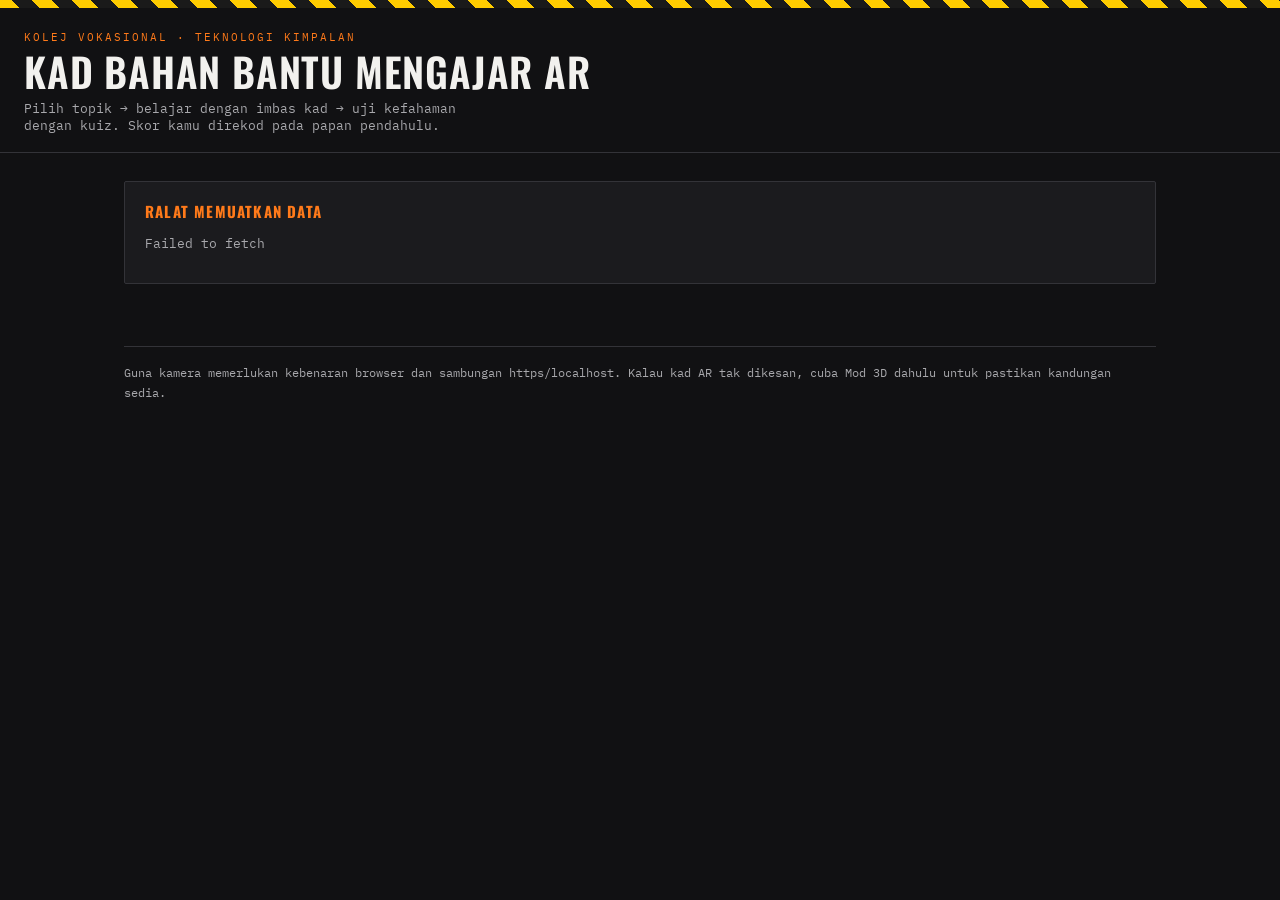
==== student/index.html @ ed49f83b "Add files via upload" ====
<!DOCTYPE html>
<html lang="ms">
<head>
<meta charset="UTF-8">
<meta name="viewport" content="width=device-width, initial-scale=1.0">
<title>Kad AR — Teknologi Kimpalan</title>
<link rel="preconnect" href="https://fonts.googleapis.com">
<link href="https://fonts.googleapis.com/css2?family=Oswald:wght@500;600;700&family=IBM+Plex+Mono:wght@400;500&display=swap" rel="stylesheet">
<link rel="stylesheet" href="../shared/css/style.css">
</head>
<body>

<div class="hazard"></div>
<header class="top">
  <p class="eyebrow">Kolej Vokasional · Teknologi Kimpalan</p>
  <h1>Kad Bahan Bantu Mengajar AR</h1>
  <p class="subhead">Pilih topik → belajar dengan imbas kad → uji kefahaman dengan kuiz. Skor kamu direkod pada papan pendahulu.</p>
</header>

<main>
  <div id="msg" class="panel" style="display:none;"></div>
  <div class="grid" id="topic-grid"></div>

  <footer class="note">
    Guna kamera memerlukan kebenaran browser dan sambungan https/localhost. Kalau kad AR tak dikesan,
    cuba Mod 3D dahulu untuk pastikan kandungan sedia.
  </footer>
</main>

<script src="../shared/js/api.js"></script>
<script>
async function boot(){
  const grid = document.getElementById("topic-grid");
  const msg = document.getElementById("msg");

  if (!apiConfigured()){
    msg.style.display = "block";
    msg.innerHTML = `<h2>Belum disambung</h2><p style="font-size:13px;color:var(--text-dim);">API_URL belum diisi dalam <code>shared/js/api.js</code>. Sila ikut README.md Langkah 3.</p>`;
    return;
  }

  try {
    const topics = await Api.getTopics();
    if (!topics.length){
      msg.style.display = "block";
      msg.innerHTML = `<h2>Tiada topik lagi</h2><p style="font-size:13px;color:var(--text-dim);">Tambah topik melalui halaman admin.</p>`;
      return;
    }
    topics.forEach((t, i) => {
      const a = document.createElement("div");
      a.className = "topic-card";
      a.innerHTML = `
        <div class="tag-strip" style="background:${t.accent_color || '#ff7a1a'}"></div>
        <div class="body">
          <div class="idx">TOPIK ${String(i+1).padStart(2,"0")}</div>
          <h3>${t.title}</h3>
          <p>${t.description || ""}</p>
          <div class="modes">
            <a class="btn" style="margin-top:10px;" href="learn.html?topic=${encodeURIComponent(t.topic_id)}">Belajar</a>
            <a class="btn ghost" style="margin-top:10px;" href="quiz.html?topic=${encodeURIComponent(t.topic_id)}">Kuiz</a>
            <a class="btn ghost" style="margin-top:10px;" href="leaderboard.html?topic=${encodeURIComponent(t.topic_id)}">Skor</a>
          </div>
        </div>
      `;
      grid.appendChild(a);
    });
  } catch (err) {
    msg.style.display = "block";
    msg.innerHTML = `<h2>Ralat memuatkan data</h2><p style="font-size:13px;color:var(--text-dim);">${err.message}</p>`;
  }
}
boot();
</script>
</body>
</html>
---- shared/css/style.css ----
:root{
  --bg:#111113;
  --bg-2:#1b1b1e;
  --bg-3:#232326;
  --line:#333338;
  --metal:#9a9da3;
  --text:#f2f1ee;
  --text-dim:#a8a8ac;
  --arc:#ff7a1a;
  --arc-dim:#a24d10;
  --flash:#eaf6ff;
  --warn:#ffcc00;
  --good:#3ecf8e;
  --bad:#ff5a5a;
  --radius:2px;
  --display: "Oswald", "Arial Narrow", sans-serif;
  --mono: "IBM Plex Mono", ui-monospace, "Courier New", monospace;
}

*{box-sizing:border-box;}
html,body{margin:0;padding:0;}
body{background:var(--bg);color:var(--text);font-family:var(--mono);min-height:100vh;}
a{color:inherit;}
button, input, select{font-family:var(--mono);}

.hazard{
  height:8px;
  background:repeating-linear-gradient(45deg, var(--warn) 0px, var(--warn) 14px, #1a1a1a 14px, #1a1a1a 28px);
}

header.top{padding:22px 24px 18px;border-bottom:1px solid var(--line);}
.eyebrow{font-family:var(--mono);font-size:11px;letter-spacing:.18em;text-transform:uppercase;color:var(--arc);margin:0 0 6px;}
h1{font-family:var(--display);font-weight:600;text-transform:uppercase;letter-spacing:.02em;font-size:clamp(26px,5vw,40px);margin:0;line-height:1.05;}
h2{font-family:var(--display);text-transform:uppercase;font-size:15px;letter-spacing:.08em;color:var(--arc);margin:0 0 12px;}
.subhead{color:var(--text-dim);font-size:13px;margin:8px 0 0;max-width:60ch;}

main{max-width:1080px;margin:0 auto;padding:28px 24px 60px;}

.grid{display:grid;grid-template-columns:repeat(auto-fill,minmax(240px,1fr));gap:16px;margin-top:22px;}
.topic-card{background:var(--bg-2);border:1px solid var(--line);border-radius:var(--radius);overflow:hidden;text-decoration:none;color:var(--text);display:flex;flex-direction:column;transition:border-color .15s ease, transform .15s ease;}
.topic-card:hover{border-color:var(--arc);transform:translateY(-2px);}
.topic-card .tag-strip{height:5px;}
.topic-card .body{padding:16px 16px 18px;}
.topic-card .idx{font-size:11px;color:var(--arc);letter-spacing:.12em;}
.topic-card h3{font-family:var(--display);text-transform:uppercase;font-size:19px;letter-spacing:.01em;margin:6px 0 8px;}
.topic-card p{font-size:12.5px;line-height:1.5;color:var(--text-dim);margin:0;}
.topic-card .modes{margin-top:14px;display:flex;gap:8px;flex-wrap:wrap;}
.pill{font-size:10.5px;letter-spacing:.06em;text-transform:uppercase;padding:4px 8px;border:1px solid var(--line);border-radius:20px;color:var(--text-dim);}
.pill.on{border-color:var(--arc);color:var(--arc);}

.panel{background:var(--bg-2);border:1px solid var(--line);border-radius:var(--radius);padding:18px 20px;margin-bottom:16px;}
.panel h2{margin:0 0 10px;}
.panel ol,.panel ul{margin:0;padding-left:18px;font-size:13px;line-height:1.7;color:var(--text-dim);}
.panel code{background:var(--bg-3);padding:1px 6px;border-radius:3px;color:var(--flash);}

.btn{display:inline-flex;align-items:center;justify-content:center;gap:6px;font-family:var(--mono);font-size:12px;letter-spacing:.06em;text-transform:uppercase;padding:10px 16px;border:1px solid var(--arc);color:var(--arc);text-decoration:none;border-radius:var(--radius);background:transparent;cursor:pointer;transition:background .15s ease,color .15s ease;}
.btn:hover{background:var(--arc);color:#111;}
.btn.ghost{border-color:var(--line);color:var(--text-dim);}
.btn.ghost:hover{border-color:var(--metal);color:var(--text);background:transparent;}
.btn.danger{border-color:var(--bad);color:var(--bad);}
.btn.danger:hover{background:var(--bad);color:#111;}
.btn:disabled{opacity:.4;cursor:not-allowed;}
.btn:disabled:hover{background:transparent;color:var(--arc);}
.btn.block{display:flex;width:100%;}

label{display:block;font-size:11px;text-transform:uppercase;letter-spacing:.08em;color:var(--text-dim);margin:0 0 6px;}
input[type=text],input[type=password],input[type=number],select,textarea{
  width:100%;background:var(--bg-3);border:1px solid var(--line);color:var(--text);
  padding:10px 12px;border-radius:var(--radius);font-size:14px;margin-bottom:14px;
}
input:focus,select:focus,textarea:focus{outline:none;border-color:var(--arc);}
.field-error{color:var(--bad);font-size:12px;margin:-10px 0 12px;display:none;}
.field-error.show{display:block;}

footer.note{margin-top:40px;padding-top:16px;border-top:1px solid var(--line);font-size:11.5px;color:var(--text-dim);line-height:1.7;}

/* ===== viewer (learn/quiz AR+3D) ===== */
body.viewer{overflow:hidden;height:100vh;}
.viewer-wrap{position:relative;width:100vw;height:100vh;background:#000;}
#stage,#ar-container{position:absolute;inset:0;}
.hud-top{position:absolute;top:0;left:0;right:0;display:flex;align-items:center;justify-content:space-between;padding:14px 16px;z-index:5;background:linear-gradient(to bottom, rgba(0,0,0,.75), transparent);}
.hud-top .title{font-family:var(--display);text-transform:uppercase;font-size:15px;letter-spacing:.04em;}
.hud-top .back{font-size:11px;text-transform:uppercase;letter-spacing:.08em;color:var(--text-dim);text-decoration:none;border:1px solid var(--line);padding:7px 12px;border-radius:20px;}
.hud-status{position:absolute;bottom:14px;left:50%;transform:translateX(-50%);font-size:11px;letter-spacing:.06em;text-transform:uppercase;color:var(--text-dim);background:rgba(0,0,0,.6);border:1px solid var(--line);padding:8px 14px;border-radius:20px;z-index:5;display:flex;align-items:center;gap:8px;text-align:center;}
.dot{width:7px;height:7px;border-radius:50%;background:var(--arc);animation:pulse 1.4s infinite ease-in-out;flex-shrink:0;}
@keyframes pulse{0%,100%{opacity:.3;transform:scale(.85);}50%{opacity:1;transform:scale(1.15);}}

.hotspot-panel{position:absolute;right:14px;bottom:70px;width:min(300px,86vw);background:rgba(20,20,22,.94);border:1px solid var(--line);border-left:3px solid var(--arc);border-radius:var(--radius);padding:14px 16px;z-index:6;display:none;}
.hotspot-panel.show{display:block;}
.hotspot-panel .hs-label{font-size:10px;letter-spacing:.12em;text-transform:uppercase;color:var(--arc);margin:0 0 4px;}
.hotspot-panel h4{font-family:var(--display);text-transform:uppercase;font-size:16px;margin:0 0 8px;}
.hotspot-panel p{font-size:12.5px;line-height:1.55;color:var(--text-dim);margin:0;}
.hotspot-panel .close{position:absolute;top:8px;right:10px;color:var(--text-dim);cursor:pointer;font-size:14px;}

.mode-toggle{position:absolute;top:56px;right:16px;z-index:5;display:flex;gap:6px;}
.mode-toggle button{font-family:var(--mono);font-size:10.5px;text-transform:uppercase;letter-spacing:.06em;padding:6px 10px;border-radius:20px;border:1px solid var(--line);background:rgba(0,0,0,.5);color:var(--text-dim);cursor:pointer;}
.mode-toggle button.active{border-color:var(--arc);color:var(--arc);}

.item-picker{position:absolute;top:56px;left:16px;z-index:5;display:flex;flex-direction:column;gap:6px;max-width:180px;}
.item-picker button{font-family:var(--mono);font-size:11px;text-align:left;padding:8px 10px;border-radius:var(--radius);border:1px solid var(--line);background:rgba(0,0,0,.6);color:var(--text-dim);cursor:pointer;}
.item-picker button.active{border-color:var(--arc);color:var(--arc);}

.instruction-toast{position:absolute;top:50%;left:50%;transform:translate(-50%,-50%);text-align:center;z-index:4;padding:22px 26px;background:rgba(15,15,17,.92);border:1px solid var(--line);border-radius:var(--radius);max-width:340px;}
.instruction-toast h3{font-family:var(--display);text-transform:uppercase;font-size:16px;margin:0 0 8px;color:var(--warn);}
.instruction-toast p{font-size:12.5px;color:var(--text-dim);line-height:1.6;margin:0 0 14px;}

/* ===== quiz-specific overlays ===== */
.quiz-target-banner{position:absolute;top:56px;left:50%;transform:translateX(-50%);z-index:5;background:rgba(0,0,0,.7);border:1px solid var(--arc);border-radius:20px;padding:8px 16px;font-size:12px;letter-spacing:.04em;text-align:center;max-width:90vw;}
.quiz-target-banner .label{color:var(--arc);font-size:10px;text-transform:uppercase;letter-spacing:.1em;display:block;margin-bottom:2px;}
.confirm-btn{position:absolute;bottom:70px;left:50%;transform:translateX(-50%);z-index:6;}
.mcq-overlay{position:absolute;inset:0;background:rgba(10,10,11,.94);z-index:10;display:flex;align-items:center;justify-content:center;padding:24px;}
.mcq-box{max-width:420px;width:100%;}
.mcq-box .eyebrow{color:var(--arc);}
.mcq-box h3{font-family:var(--display);text-transform:uppercase;font-size:19px;margin:6px 0 20px;line-height:1.3;}
.mcq-option{display:block;width:100%;text-align:left;background:var(--bg-2);border:1px solid var(--line);color:var(--text);padding:12px 14px;border-radius:var(--radius);margin-bottom:10px;cursor:pointer;font-size:13px;}
.mcq-option:hover{border-color:var(--arc);}
.mcq-option.correct{border-color:var(--good);color:var(--good);}
.mcq-option.wrong{border-color:var(--bad);color:var(--bad);}
.mcq-feedback{font-size:12.5px;color:var(--text-dim);line-height:1.6;margin:14px 0;min-height:20px;}

.score-screen{position:absolute;inset:0;background:var(--bg);z-index:10;display:flex;align-items:center;justify-content:center;padding:24px;overflow-y:auto;}
.score-box{max-width:420px;width:100%;text-align:center;}
.score-num{font-family:var(--display);font-size:64px;color:var(--arc);line-height:1;margin:10px 0;}

/* ===== leaderboard ===== */
table{width:100%;border-collapse:collapse;font-size:13px;}
th,td{text-align:left;padding:10px 12px;border-bottom:1px solid var(--line);}
th{color:var(--text-dim);font-size:11px;text-transform:uppercase;letter-spacing:.06em;font-weight:400;}
tr:hover td{background:var(--bg-3);}
.rank{color:var(--arc);font-family:var(--display);}

/* ===== admin ===== */
.admin-tabs{display:flex;gap:6px;margin-bottom:20px;flex-wrap:wrap;}
.admin-tabs button{font-family:var(--mono);font-size:11.5px;text-transform:uppercase;letter-spacing:.06em;padding:9px 14px;border:1px solid var(--line);background:var(--bg-2);color:var(--text-dim);cursor:pointer;border-radius:20px;}
.admin-tabs button.active{border-color:var(--arc);color:var(--arc);}
.admin-table-wrap{overflow-x:auto;background:var(--bg-2);border:1px solid var(--line);border-radius:var(--radius);}
.row-actions{display:flex;gap:6px;}
.row-actions button{font-size:10px;padding:5px 8px;}
.lock-screen{max-width:360px;margin:80px auto;text-align:center;}
.lock-screen h1{font-size:26px;margin-bottom:20px;}

@media (max-width:600px){
  .grid{grid-template-columns:1fr;}
  .item-picker{max-width:140px;}
}
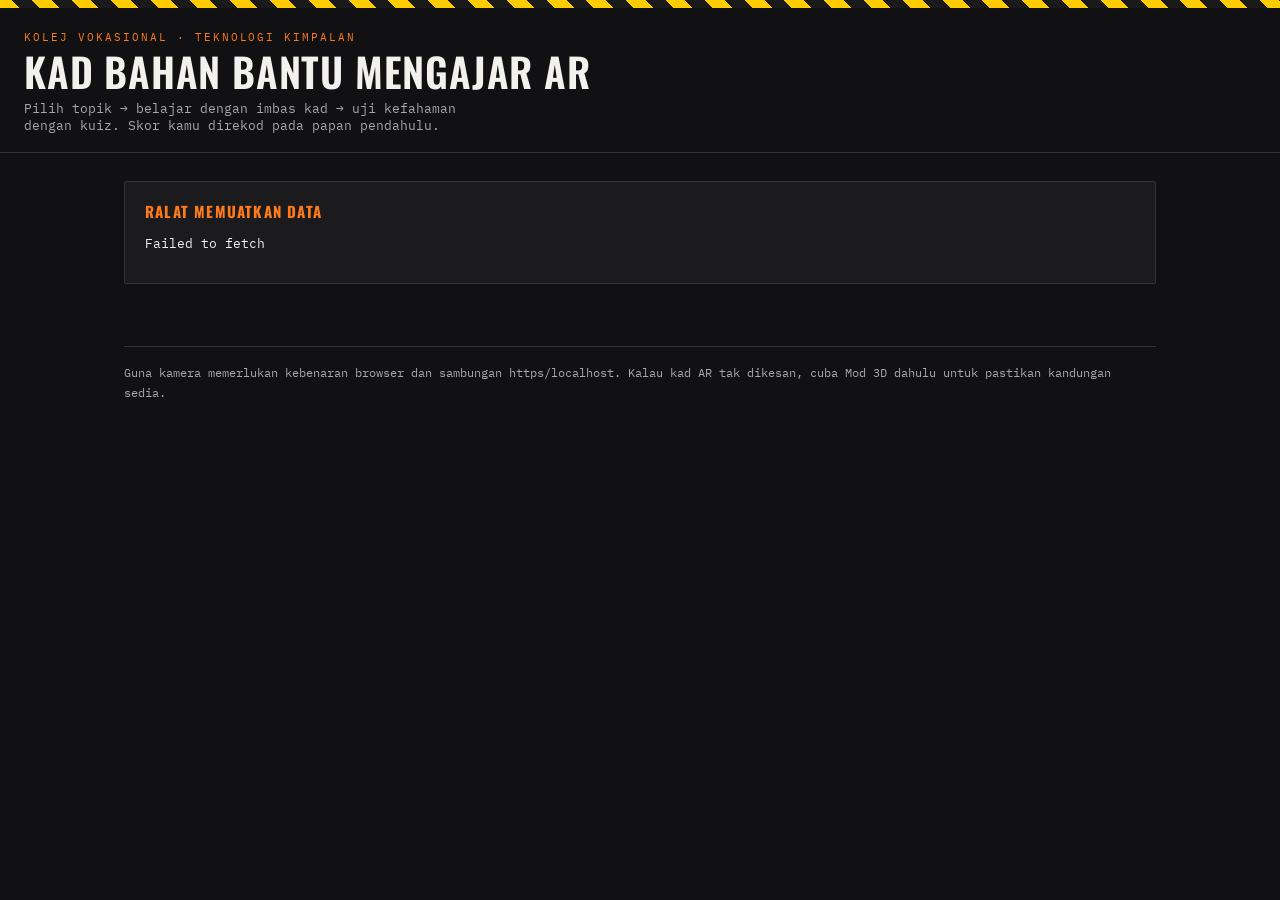
==== commit 5b16b544: "Add files via upload" ====
--- a/student/index.html
+++ b/student/index.html
@@ -5,7 +5,7 @@
 <meta name="viewport" content="width=device-width, initial-scale=1.0">
 <title>Kad AR — Teknologi Kimpalan</title>
 <link rel="preconnect" href="https://fonts.googleapis.com">
-<link href="https://fonts.googleapis.com/css2?family=Oswald:wght@500;600;700&family=IBM+Plex+Mono:wght@400;500&display=swap" rel="stylesheet">
+<link href="https://fonts.googleapis.com/css2?family=Oswald:wght@500;600;700&family=Inter:wght@400;500;600;700&family=IBM+Plex+Mono:wght@400;500&display=swap" rel="stylesheet">
 <link rel="stylesheet" href="../shared/css/style.css">
 </head>
 <body>
@@ -35,7 +35,7 @@
 
   if (!apiConfigured()){
     msg.style.display = "block";
-    msg.innerHTML = `<h2>Belum disambung</h2><p style="font-size:13px;color:var(--text-dim);">API_URL belum diisi dalam <code>shared/js/api.js</code>. Sila ikut README.md Langkah 3.</p>`;
+    msg.innerHTML = `<h2>Belum disambung</h2><p style="font-size:13px;color:var(--ink-dim);">API_URL belum diisi dalam <code>shared/js/api.js</code>. Sila ikut README.md Langkah 3.</p>`;
     return;
   }
 
@@ -43,7 +43,7 @@
     const topics = await Api.getTopics();
     if (!topics.length){
       msg.style.display = "block";
-      msg.innerHTML = `<h2>Tiada topik lagi</h2><p style="font-size:13px;color:var(--text-dim);">Tambah topik melalui halaman admin.</p>`;
+      msg.innerHTML = `<h2>Tiada topik lagi</h2><p style="font-size:13px;color:var(--ink-dim);">Tambah topik melalui halaman admin.</p>`;
       return;
     }
     topics.forEach((t, i) => {
@@ -66,7 +66,7 @@
     });
   } catch (err) {
     msg.style.display = "block";
-    msg.innerHTML = `<h2>Ralat memuatkan data</h2><p style="font-size:13px;color:var(--text-dim);">${err.message}</p>`;
+    msg.innerHTML = `<h2>Ralat memuatkan data</h2><p style="font-size:13px;color:var(--ink-dim);">${err.message}</p>`;
   }
 }
 boot();
--- a/shared/css/style.css
+++ b/shared/css/style.css
@@ -75,13 +75,17 @@
 footer.note{margin-top:40px;padding-top:16px;border-top:1px solid var(--line);font-size:11.5px;color:var(--text-dim);line-height:1.7;}
 
 /* ===== viewer (learn/quiz AR+3D) ===== */
-body.viewer{overflow:hidden;height:100vh;}
-.viewer-wrap{position:relative;width:100vw;height:100vh;background:#000;}
+body.viewer{overflow:hidden;height:100vh;height:100dvh;}
+.viewer-wrap{position:relative;width:100vw;height:100vh;height:100dvh;background:#000;}
 #stage,#ar-container{position:absolute;inset:0;}
+/* latar Mod 3D sahaja - kosmetik semata, AR tak disentuh (video kamera
+   tetap menutup #ar-container serta-merta, latar hitam asal tak nampak
+   pun dalam kegunaan biasa). Tukar warna di sini kalau nak tona lain. */
+#stage{background:radial-gradient(circle at 50% 35%, #232328 0%, #131316 75%);}
 .hud-top{position:absolute;top:0;left:0;right:0;display:flex;align-items:center;justify-content:space-between;padding:14px 16px;z-index:5;background:linear-gradient(to bottom, rgba(0,0,0,.75), transparent);}
 .hud-top .title{font-family:var(--display);text-transform:uppercase;font-size:15px;letter-spacing:.04em;}
 .hud-top .back{font-size:11px;text-transform:uppercase;letter-spacing:.08em;color:var(--text-dim);text-decoration:none;border:1px solid var(--line);padding:7px 12px;border-radius:20px;}
-.hud-status{position:absolute;bottom:14px;left:50%;transform:translateX(-50%);font-size:11px;letter-spacing:.06em;text-transform:uppercase;color:var(--text-dim);background:rgba(0,0,0,.6);border:1px solid var(--line);padding:8px 14px;border-radius:20px;z-index:5;display:flex;align-items:center;gap:8px;text-align:center;}
+.hud-status{position:absolute;bottom:max(14px, env(safe-area-inset-bottom, 0px) + 14px);left:50%;transform:translateX(-50%);font-size:11px;letter-spacing:.06em;text-transform:uppercase;color:var(--text-dim);background:rgba(0,0,0,.6);border:1px solid var(--line);padding:8px 14px;border-radius:20px;z-index:5;display:flex;align-items:center;gap:8px;text-align:center;}
 .dot{width:7px;height:7px;border-radius:50%;background:var(--arc);animation:pulse 1.4s infinite ease-in-out;flex-shrink:0;}
 @keyframes pulse{0%,100%{opacity:.3;transform:scale(.85);}50%{opacity:1;transform:scale(1.15);}}
 
@@ -92,6 +96,16 @@
 .hotspot-panel p{font-size:12.5px;line-height:1.55;color:var(--text-dim);margin:0;}
 .hotspot-panel .close{position:absolute;top:8px;right:10px;color:var(--text-dim);cursor:pointer;font-size:14px;}
 
+/* item-info-panel guna kelas .hotspot-panel juga (kongsi gaya asas), cuma
+   diletak di bucu BERLAWANAN (kiri-bawah) supaya boleh wujud serentak
+   dengan panel hotspot (kanan-bawah) tanpa bertindih. */
+.item-info-panel{left:14px;right:auto;bottom:70px;max-height:55vh;overflow-y:auto;}
+.item-info-panel p{margin:0 0 10px;}
+.item-info-panel ul{margin:0;padding-left:18px;font-size:12px;color:var(--text-dim);line-height:1.7;}
+
+.info-toggle-btn{position:absolute;top:100px;right:16px;z-index:5;font-family:var(--mono);font-size:10.5px;text-transform:uppercase;letter-spacing:.06em;padding:7px 12px;border-radius:20px;border:1px solid var(--line);background:rgba(0,0,0,.5);color:var(--text-dim);cursor:pointer;}
+.info-toggle-btn.active{border-color:var(--arc);color:var(--arc);}
+
 .mode-toggle{position:absolute;top:56px;right:16px;z-index:5;display:flex;gap:6px;}
 .mode-toggle button{font-family:var(--mono);font-size:10.5px;text-transform:uppercase;letter-spacing:.06em;padding:6px 10px;border-radius:20px;border:1px solid var(--line);background:rgba(0,0,0,.5);color:var(--text-dim);cursor:pointer;}
 .mode-toggle button.active{border-color:var(--arc);color:var(--arc);}
@@ -99,6 +113,7 @@
 .item-picker{position:absolute;top:56px;left:16px;z-index:5;display:flex;flex-direction:column;gap:6px;max-width:180px;}
 .item-picker button{font-family:var(--mono);font-size:11px;text-align:left;padding:8px 10px;border-radius:var(--radius);border:1px solid var(--line);background:rgba(0,0,0,.6);color:var(--text-dim);cursor:pointer;}
 .item-picker button.active{border-color:var(--arc);color:var(--arc);}
+.item-picker button.sub-item-btn{margin-left:18px;font-size:10px;border-style:dashed;}
 
 .instruction-toast{position:absolute;top:50%;left:50%;transform:translate(-50%,-50%);text-align:center;z-index:4;padding:22px 26px;background:rgba(15,15,17,.92);border:1px solid var(--line);border-radius:var(--radius);max-width:340px;}
 .instruction-toast h3{font-family:var(--display);text-transform:uppercase;font-size:16px;margin:0 0 8px;color:var(--warn);}
@@ -107,7 +122,24 @@
 /* ===== quiz-specific overlays ===== */
 .quiz-target-banner{position:absolute;top:56px;left:50%;transform:translateX(-50%);z-index:5;background:rgba(0,0,0,.7);border:1px solid var(--arc);border-radius:20px;padding:8px 16px;font-size:12px;letter-spacing:.04em;text-align:center;max-width:90vw;}
 .quiz-target-banner .label{color:var(--arc);font-size:10px;text-transform:uppercase;letter-spacing:.1em;display:block;margin-bottom:2px;}
-.confirm-btn{position:absolute;bottom:70px;left:50%;transform:translateX(-50%);z-index:6;}
+.confirm-btn{
+  position:absolute;
+  bottom:max(90px, env(safe-area-inset-bottom, 0px) + 90px);
+  left:50%;
+  transform:translateX(-50%);
+  z-index:6;
+  font-size:16px !important;
+  padding:16px 36px !important;
+  border-width:2px !important;
+  box-shadow:0 0 0 0 rgba(255,122,26,.5);
+  animation:confirm-pulse 1.8s infinite;
+}
+.confirm-btn:disabled{animation:none;box-shadow:none;}
+@keyframes confirm-pulse{
+  0%{box-shadow:0 0 0 0 rgba(255,122,26,.45);}
+  70%{box-shadow:0 0 0 16px rgba(255,122,26,0);}
+  100%{box-shadow:0 0 0 0 rgba(255,122,26,0);}
+}
 .mcq-overlay{position:absolute;inset:0;background:rgba(10,10,11,.94);z-index:10;display:flex;align-items:center;justify-content:center;padding:24px;}
 .mcq-box{max-width:420px;width:100%;}
 .mcq-box .eyebrow{color:var(--arc);}
@@ -134,6 +166,33 @@
 .admin-tabs button{font-family:var(--mono);font-size:11.5px;text-transform:uppercase;letter-spacing:.06em;padding:9px 14px;border:1px solid var(--line);background:var(--bg-2);color:var(--text-dim);cursor:pointer;border-radius:20px;}
 .admin-tabs button.active{border-color:var(--arc);color:var(--arc);}
 .admin-table-wrap{overflow-x:auto;background:var(--bg-2);border:1px solid var(--line);border-radius:var(--radius);}
+
+/* ===== Items CMS (master/detail + pokok boleh lipat) ===== */
+.items-cms-layout{display:grid;grid-template-columns:300px minmax(0, 1fr);gap:20px;align-items:start;}
+@media (max-width:900px){.items-cms-layout{grid-template-columns:1fr;}}
+
+.items-cms-left{background:var(--bg-2);border:1px solid var(--line);border-radius:var(--radius);padding:14px;min-width:0;}
+.items-tree{max-height:60vh;overflow-y:auto;margin:12px 0;}
+.items-tree-topic-header{font-family:var(--display);text-transform:uppercase;font-size:11px;letter-spacing:.08em;color:var(--text-dim);padding:10px 4px 6px;border-top:1px solid var(--line);margin-top:6px;}
+.items-tree-topic-header:first-child{border-top:none;margin-top:0;}
+.items-tree-node{display:flex;align-items:center;gap:6px;padding:7px 8px;border-radius:var(--radius);cursor:pointer;font-size:12.5px;color:var(--text-dim);}
+.items-tree-node:hover{background:var(--bg-3);}
+.items-tree-node.selected{background:var(--bg-3);color:var(--arc);border-left:2px solid var(--arc);}
+.items-tree-node.sub{margin-left:20px;font-size:11.5px;border-left:1px dashed var(--line);}
+.items-tree-toggle{width:14px;text-align:center;color:var(--text-dim);flex-shrink:0;}
+.items-tree-toggle:hover{color:var(--arc);}
+.items-tree-empty-hint{font-size:11px;color:var(--text-dim);padding:8px 4px;}
+
+.items-cms-right{background:var(--bg-2);border:1px solid var(--line);border-radius:var(--radius);padding:18px;min-width:0;overflow-wrap:break-word;}
+.items-cms-right h2{margin-top:0;}
+.items-form-grid{display:grid;grid-template-columns:minmax(0,1fr) minmax(0,1fr);gap:0 16px;}
+.items-form-grid .full-width{grid-column:1 / -1;}
+.items-form-grid > div{min-width:0;}
+.items-form-grid label{overflow-wrap:break-word;word-break:break-word;}
+@media (max-width:700px){.items-form-grid{grid-template-columns:1fr;}}
+.items-parent-badge{display:inline-block;font-size:10.5px;letter-spacing:.04em;color:var(--arc);background:rgba(255,122,26,.12);border:1px solid var(--arc);border-radius:20px;padding:4px 10px;margin-bottom:14px;}
+#items-preview-viewer{height:420px;background:radial-gradient(circle at 50% 35%, #232328 0%, #131316 75%);border:1px solid var(--line);border-radius:var(--radius);position:relative;margin-top:16px;overflow:hidden;}
+#items-preview-placeholder{color:var(--text-dim);font-size:12px;padding:20px;margin:0;}
 .row-actions{display:flex;gap:6px;}
 .row-actions button{font-size:10px;padding:5px 8px;}
 .lock-screen{max-width:360px;margin:80px auto;text-align:center;}
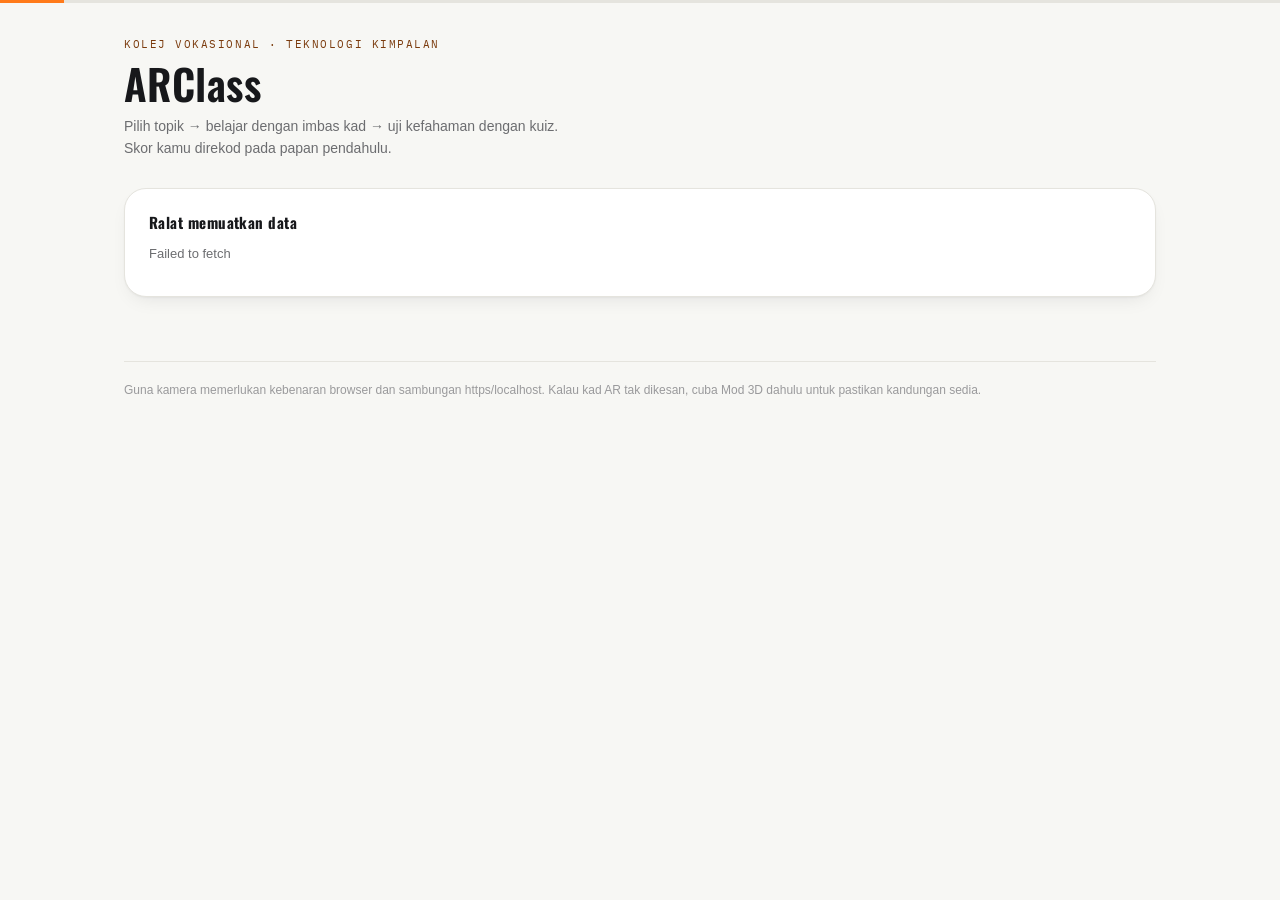
==== commit cff0ac5c: "Add files via upload" ====
--- a/student/index.html
+++ b/student/index.html
@@ -3,7 +3,7 @@
 <head>
 <meta charset="UTF-8">
 <meta name="viewport" content="width=device-width, initial-scale=1.0">
-<title>Kad AR — Teknologi Kimpalan</title>
+<title>ARClass</title>
 <link rel="preconnect" href="https://fonts.googleapis.com">
 <link href="https://fonts.googleapis.com/css2?family=Oswald:wght@500;600;700&family=Inter:wght@400;500;600;700&family=IBM+Plex+Mono:wght@400;500&display=swap" rel="stylesheet">
 <link rel="stylesheet" href="../shared/css/style.css">
@@ -13,7 +13,7 @@
 <div class="hazard"></div>
 <header class="top">
   <p class="eyebrow">Kolej Vokasional · Teknologi Kimpalan</p>
-  <h1>Kad Bahan Bantu Mengajar AR</h1>
+  <h1>ARClass</h1>
   <p class="subhead">Pilih topik → belajar dengan imbas kad → uji kefahaman dengan kuiz. Skor kamu direkod pada papan pendahulu.</p>
 </header>
 
--- a/shared/css/style.css
+++ b/shared/css/style.css
@@ -1,198 +1,363 @@
+/* ============================================================================
+   KAD AR — TEKNOLOGI KIMPALAN
+   Light theme redesign. "Arc-lit steel": a clean, bright fabrication-shop
+   surface (brushed white/grey) with the welding arc's own colour — #ff7a1a —
+   kept as the single accent, used sparingly for state and action rather than
+   as decoration. Condensed industrial display type (Oswald) for headings,
+   Inter for everything people read, IBM Plex Mono reserved for small data
+   labels (ranks, counters, status text) the way a shop-floor readout would.
+============================================================================ */
+
 :root{
-  --bg:#111113;
-  --bg-2:#1b1b1e;
-  --bg-3:#232326;
-  --line:#333338;
-  --metal:#9a9da3;
-  --text:#f2f1ee;
-  --text-dim:#a8a8ac;
+  --bg:#f7f7f4;
+  --surface:#ffffff;
+  --surface-2:#f0f0ec;
+  --line:#e5e4de;
+  --line-strong:#d8d7cf;
+  --ink:#17181b;
+  --ink-dim:#6c6d70;
+  --ink-faint:#9a9a9c;
+
   --arc:#ff7a1a;
-  --arc-dim:#a24d10;
-  --flash:#eaf6ff;
-  --warn:#ffcc00;
-  --good:#3ecf8e;
-  --bad:#ff5a5a;
-  --radius:2px;
-  --display: "Oswald", "Arial Narrow", sans-serif;
-  --mono: "IBM Plex Mono", ui-monospace, "Courier New", monospace;
+  --arc-ink:#7a3a0c;
+  --arc-wash:#fff1e4;
+  --arc-wash-2:#ffe3cc;
+
+  --good:#1f9d6c;
+  --good-wash:#e7f7f0;
+  --bad:#e0353f;
+  --bad-wash:#fdeceb;
+  --warn:#f4b400;
+
+  --radius-sm:10px;
+  --radius:16px;
+  --radius-lg:22px;
+  --radius-pill:999px;
+
+  --shadow-sm:0 1px 2px rgba(23,24,27,.05), 0 1px 1px rgba(23,24,27,.04);
+  --shadow-card:0 1px 2px rgba(23,24,27,.04), 0 8px 20px -8px rgba(23,24,27,.10);
+  --shadow-float:0 10px 30px -8px rgba(23,24,27,.28);
+
+  --display:"Oswald","Arial Narrow",sans-serif;
+  --sans:"Inter",-apple-system,"Segoe UI",sans-serif;
+  --mono:"IBM Plex Mono",ui-monospace,"Courier New",monospace;
 }
 
 *{box-sizing:border-box;}
 html,body{margin:0;padding:0;}
-body{background:var(--bg);color:var(--text);font-family:var(--mono);min-height:100vh;}
+body{
+  background:var(--bg);
+  color:var(--ink);
+  font-family:var(--sans);
+  min-height:100vh;
+  -webkit-tap-highlight-color:transparent;
+}
 a{color:inherit;}
-button, input, select{font-family:var(--mono);}
-
+button, input, select, textarea{font-family:var(--sans);}
+
+/* A single, restrained welding motif used as a rule rather than a bar of
+   hazard stripes — one hairline with a short arc-coloured tick, reused
+   wherever the old dark theme used a full chevron band. */
 .hazard{
-  height:8px;
-  background:repeating-linear-gradient(45deg, var(--warn) 0px, var(--warn) 14px, #1a1a1a 14px, #1a1a1a 28px);
-}
-
-header.top{padding:22px 24px 18px;border-bottom:1px solid var(--line);}
-.eyebrow{font-family:var(--mono);font-size:11px;letter-spacing:.18em;text-transform:uppercase;color:var(--arc);margin:0 0 6px;}
-h1{font-family:var(--display);font-weight:600;text-transform:uppercase;letter-spacing:.02em;font-size:clamp(26px,5vw,40px);margin:0;line-height:1.05;}
-h2{font-family:var(--display);text-transform:uppercase;font-size:15px;letter-spacing:.08em;color:var(--arc);margin:0 0 12px;}
-.subhead{color:var(--text-dim);font-size:13px;margin:8px 0 0;max-width:60ch;}
-
-main{max-width:1080px;margin:0 auto;padding:28px 24px 60px;}
-
-.grid{display:grid;grid-template-columns:repeat(auto-fill,minmax(240px,1fr));gap:16px;margin-top:22px;}
-.topic-card{background:var(--bg-2);border:1px solid var(--line);border-radius:var(--radius);overflow:hidden;text-decoration:none;color:var(--text);display:flex;flex-direction:column;transition:border-color .15s ease, transform .15s ease;}
-.topic-card:hover{border-color:var(--arc);transform:translateY(-2px);}
-.topic-card .tag-strip{height:5px;}
-.topic-card .body{padding:16px 16px 18px;}
-.topic-card .idx{font-size:11px;color:var(--arc);letter-spacing:.12em;}
-.topic-card h3{font-family:var(--display);text-transform:uppercase;font-size:19px;letter-spacing:.01em;margin:6px 0 8px;}
-.topic-card p{font-size:12.5px;line-height:1.5;color:var(--text-dim);margin:0;}
-.topic-card .modes{margin-top:14px;display:flex;gap:8px;flex-wrap:wrap;}
-.pill{font-size:10.5px;letter-spacing:.06em;text-transform:uppercase;padding:4px 8px;border:1px solid var(--line);border-radius:20px;color:var(--text-dim);}
-.pill.on{border-color:var(--arc);color:var(--arc);}
-
-.panel{background:var(--bg-2);border:1px solid var(--line);border-radius:var(--radius);padding:18px 20px;margin-bottom:16px;}
+  height:3px;
+  background:linear-gradient(to right, var(--arc) 0 64px, var(--line) 64px 100%);
+}
+
+header.top{padding:34px 24px 22px;max-width:1080px;margin:0 auto;}
+.eyebrow{font-family:var(--mono);font-size:11px;letter-spacing:.14em;text-transform:uppercase;color:var(--arc-ink);margin:0 0 10px;}
+h1{font-family:var(--display);font-weight:600;letter-spacing:.01em;font-size:clamp(28px,5vw,42px);margin:0;line-height:1.08;color:var(--ink);}
+h2{font-family:var(--display);font-size:15px;letter-spacing:.03em;color:var(--ink);margin:0 0 14px;}
+.subhead{color:var(--ink-dim);font-size:14px;margin:10px 0 0;max-width:58ch;line-height:1.55;}
+
+main{max-width:1080px;margin:0 auto;padding:6px 24px 60px;}
+
+/* ===== topic grid / cards ===== */
+.grid{display:grid;grid-template-columns:repeat(auto-fill,minmax(260px,1fr));gap:16px;margin-top:24px;}
+.topic-card{
+  background:var(--surface);border:1px solid var(--line);border-radius:var(--radius-lg);
+  overflow:hidden;text-decoration:none;color:var(--ink);display:flex;flex-direction:column;
+  box-shadow:var(--shadow-card);transition:transform .15s ease, box-shadow .15s ease, border-color .15s ease;
+}
+.topic-card:hover{transform:translateY(-2px);border-color:var(--line-strong);box-shadow:0 14px 30px -10px rgba(23,24,27,.16);}
+.topic-card .tag-strip{height:6px;}
+.topic-card .body{padding:20px 20px 20px;display:flex;flex-direction:column;flex:1;}
+.topic-card .idx{font-family:var(--mono);font-size:11px;color:var(--arc-ink);letter-spacing:.1em;background:var(--arc-wash);display:inline-block;padding:3px 8px;border-radius:var(--radius-pill);width:fit-content;}
+.topic-card h3{font-family:var(--display);font-size:20px;letter-spacing:.005em;margin:12px 0 8px;line-height:1.2;}
+.topic-card p{font-size:13px;line-height:1.55;color:var(--ink-dim);margin:0;flex:1;}
+.topic-card .modes{margin-top:16px;display:flex;gap:8px;flex-wrap:wrap;}
+
+/* ===== buttons ===== */
+.btn{
+  display:inline-flex;align-items:center;justify-content:center;gap:6px;
+  font-family:var(--sans);font-weight:600;font-size:13.5px;
+  padding:11px 18px;border:1px solid var(--arc);color:#fff;background:var(--arc);
+  text-decoration:none;border-radius:var(--radius-pill);cursor:pointer;
+  transition:background .15s ease,transform .1s ease,box-shadow .15s ease;
+  box-shadow:0 2px 8px -2px rgba(255,122,26,.5);
+}
+.btn:hover{background:#f06b0c;}
+.btn:active{transform:scale(.97);}
+.btn.ghost{background:var(--surface);border-color:var(--line);color:var(--ink);box-shadow:none;}
+.btn.ghost:hover{border-color:var(--line-strong);background:var(--surface-2);}
+.btn.danger{background:var(--bad);border-color:var(--bad);box-shadow:0 2px 8px -2px rgba(224,53,63,.4);}
+.btn.danger:hover{background:#c92e37;}
+.btn:disabled{opacity:.45;cursor:not-allowed;box-shadow:none;}
+.btn.block{display:flex;width:100%;}
+
+/* small pill used inline in flowing text/rows (kept for admin/back-compat) */
+.pill{font-size:10.5px;letter-spacing:.04em;text-transform:uppercase;padding:4px 9px;border:1px solid var(--line);border-radius:var(--radius-pill);color:var(--ink-dim);background:var(--surface);}
+.pill.on{border-color:var(--arc);color:var(--arc-ink);background:var(--arc-wash);}
+
+.panel{background:var(--surface);border:1px solid var(--line);border-radius:var(--radius-lg);padding:22px 24px;margin-bottom:16px;box-shadow:var(--shadow-card);}
 .panel h2{margin:0 0 10px;}
-.panel ol,.panel ul{margin:0;padding-left:18px;font-size:13px;line-height:1.7;color:var(--text-dim);}
-.panel code{background:var(--bg-3);padding:1px 6px;border-radius:3px;color:var(--flash);}
-
-.btn{display:inline-flex;align-items:center;justify-content:center;gap:6px;font-family:var(--mono);font-size:12px;letter-spacing:.06em;text-transform:uppercase;padding:10px 16px;border:1px solid var(--arc);color:var(--arc);text-decoration:none;border-radius:var(--radius);background:transparent;cursor:pointer;transition:background .15s ease,color .15s ease;}
-.btn:hover{background:var(--arc);color:#111;}
-.btn.ghost{border-color:var(--line);color:var(--text-dim);}
-.btn.ghost:hover{border-color:var(--metal);color:var(--text);background:transparent;}
-.btn.danger{border-color:var(--bad);color:var(--bad);}
-.btn.danger:hover{background:var(--bad);color:#111;}
-.btn:disabled{opacity:.4;cursor:not-allowed;}
-.btn:disabled:hover{background:transparent;color:var(--arc);}
-.btn.block{display:flex;width:100%;}
-
-label{display:block;font-size:11px;text-transform:uppercase;letter-spacing:.08em;color:var(--text-dim);margin:0 0 6px;}
+.panel ol,.panel ul{margin:0;padding-left:18px;font-size:13.5px;line-height:1.7;color:var(--ink-dim);}
+.panel code{background:var(--surface-2);padding:1px 6px;border-radius:5px;color:var(--arc-ink);font-family:var(--mono);}
+
+label{display:block;font-size:12px;font-weight:600;color:var(--ink-dim);margin:0 0 6px;}
 input[type=text],input[type=password],input[type=number],select,textarea{
-  width:100%;background:var(--bg-3);border:1px solid var(--line);color:var(--text);
-  padding:10px 12px;border-radius:var(--radius);font-size:14px;margin-bottom:14px;
-}
-input:focus,select:focus,textarea:focus{outline:none;border-color:var(--arc);}
+  width:100%;background:var(--surface-2);border:1px solid var(--line);color:var(--ink);
+  padding:13px 14px;border-radius:var(--radius);font-size:15px;margin-bottom:14px;
+  transition:border-color .15s ease, background .15s ease;
+}
+input::placeholder{color:var(--ink-faint);}
+input:focus,select:focus,textarea:focus{outline:none;border-color:var(--arc);background:var(--surface);}
 .field-error{color:var(--bad);font-size:12px;margin:-10px 0 12px;display:none;}
 .field-error.show{display:block;}
 
-footer.note{margin-top:40px;padding-top:16px;border-top:1px solid var(--line);font-size:11.5px;color:var(--text-dim);line-height:1.7;}
-
-/* ===== viewer (learn/quiz AR+3D) ===== */
-body.viewer{overflow:hidden;height:100vh;height:100dvh;}
-.viewer-wrap{position:relative;width:100vw;height:100vh;height:100dvh;background:#000;}
+footer.note{margin-top:40px;padding-top:18px;border-top:1px solid var(--line);font-size:12px;color:var(--ink-faint);line-height:1.7;max-width:1080px;margin-left:auto;margin-right:auto;}
+main footer.note{padding-left:0;padding-right:0;}
+
+/* ============================================================================
+   VIEWER (learn.html / quiz.html) — immersive dark canvas, light glass chrome
+============================================================================ */
+body.viewer{
+  overflow:hidden;height:100vh;height:100dvh;background:#0c0d0f;
+  --safe-bottom:max(16px, env(safe-area-inset-bottom, 0px) + 16px);
+}
+.viewer-wrap{position:relative;width:100vw;height:100vh;height:100dvh;background:#0c0d0f;}
 #stage,#ar-container{position:absolute;inset:0;}
-/* latar Mod 3D sahaja - kosmetik semata, AR tak disentuh (video kamera
-   tetap menutup #ar-container serta-merta, latar hitam asal tak nampak
-   pun dalam kegunaan biasa). Tukar warna di sini kalau nak tona lain. */
-#stage{background:radial-gradient(circle at 50% 35%, #232328 0%, #131316 75%);}
-.hud-top{position:absolute;top:0;left:0;right:0;display:flex;align-items:center;justify-content:space-between;padding:14px 16px;z-index:5;background:linear-gradient(to bottom, rgba(0,0,0,.75), transparent);}
-.hud-top .title{font-family:var(--display);text-transform:uppercase;font-size:15px;letter-spacing:.04em;}
-.hud-top .back{font-size:11px;text-transform:uppercase;letter-spacing:.08em;color:var(--text-dim);text-decoration:none;border:1px solid var(--line);padding:7px 12px;border-radius:20px;}
-.hud-status{position:absolute;bottom:max(14px, env(safe-area-inset-bottom, 0px) + 14px);left:50%;transform:translateX(-50%);font-size:11px;letter-spacing:.06em;text-transform:uppercase;color:var(--text-dim);background:rgba(0,0,0,.6);border:1px solid var(--line);padding:8px 14px;border-radius:20px;z-index:5;display:flex;align-items:center;gap:8px;text-align:center;}
+#stage{background:radial-gradient(circle at 50% 35%, #22252b 0%, #0c0d0f 75%);}
+
+.glass{
+  background:rgba(255,255,255,.86);
+  backdrop-filter:blur(16px);-webkit-backdrop-filter:blur(16px);
+  border:1px solid rgba(255,255,255,.6);
+  box-shadow:var(--shadow-sm);
+}
+.glass-dark{
+  background:rgba(17,18,21,.72);
+  backdrop-filter:blur(16px);-webkit-backdrop-filter:blur(16px);
+  border:1px solid rgba(255,255,255,.08);
+  color:#fff;
+}
+
+.hud-top{
+  position:absolute;top:0;left:0;right:0;display:flex;align-items:center;justify-content:space-between;
+  padding:max(16px, env(safe-area-inset-top, 0px)) 16px 0;z-index:5;
+}
+.hud-top .title{
+  font-family:var(--display);font-size:15px;letter-spacing:.01em;
+  background:rgba(255,255,255,.9);backdrop-filter:blur(10px);color:var(--ink);
+  padding:9px 16px;border-radius:var(--radius-pill);box-shadow:var(--shadow-sm);
+  max-width:60vw;overflow:hidden;text-overflow:ellipsis;white-space:nowrap;
+}
+.hud-top .back{
+  font-size:12px;font-weight:600;color:var(--ink);text-decoration:none;
+  background:rgba(255,255,255,.9);backdrop-filter:blur(10px);
+  padding:9px 14px;border-radius:var(--radius-pill);box-shadow:var(--shadow-sm);
+}
+
+.hud-status{
+  position:absolute;bottom:var(--safe-bottom, 16px);left:50%;transform:translateX(-50%);
+  font-size:12px;font-weight:600;color:#fff;
+  background:rgba(17,18,21,.72);backdrop-filter:blur(14px);
+  padding:9px 16px;border-radius:var(--radius-pill);z-index:5;display:flex;align-items:center;gap:8px;
+  text-align:center;box-shadow:var(--shadow-float);max-width:88vw;
+}
 .dot{width:7px;height:7px;border-radius:50%;background:var(--arc);animation:pulse 1.4s infinite ease-in-out;flex-shrink:0;}
-@keyframes pulse{0%,100%{opacity:.3;transform:scale(.85);}50%{opacity:1;transform:scale(1.15);}}
-
-.hotspot-panel{position:absolute;right:14px;bottom:70px;width:min(300px,86vw);background:rgba(20,20,22,.94);border:1px solid var(--line);border-left:3px solid var(--arc);border-radius:var(--radius);padding:14px 16px;z-index:6;display:none;}
-.hotspot-panel.show{display:block;}
-.hotspot-panel .hs-label{font-size:10px;letter-spacing:.12em;text-transform:uppercase;color:var(--arc);margin:0 0 4px;}
-.hotspot-panel h4{font-family:var(--display);text-transform:uppercase;font-size:16px;margin:0 0 8px;}
-.hotspot-panel p{font-size:12.5px;line-height:1.55;color:var(--text-dim);margin:0;}
-.hotspot-panel .close{position:absolute;top:8px;right:10px;color:var(--text-dim);cursor:pointer;font-size:14px;}
-
-/* item-info-panel guna kelas .hotspot-panel juga (kongsi gaya asas), cuma
-   diletak di bucu BERLAWANAN (kiri-bawah) supaya boleh wujud serentak
-   dengan panel hotspot (kanan-bawah) tanpa bertindih. */
-.item-info-panel{left:14px;right:auto;bottom:70px;max-height:55vh;overflow-y:auto;}
-.item-info-panel p{margin:0 0 10px;}
-.item-info-panel ul{margin:0;padding-left:18px;font-size:12px;color:var(--text-dim);line-height:1.7;}
-
-.info-toggle-btn{position:absolute;top:100px;right:16px;z-index:5;font-family:var(--mono);font-size:10.5px;text-transform:uppercase;letter-spacing:.06em;padding:7px 12px;border-radius:20px;border:1px solid var(--line);background:rgba(0,0,0,.5);color:var(--text-dim);cursor:pointer;}
-.info-toggle-btn.active{border-color:var(--arc);color:var(--arc);}
-
-.mode-toggle{position:absolute;top:56px;right:16px;z-index:5;display:flex;gap:6px;}
-.mode-toggle button{font-family:var(--mono);font-size:10.5px;text-transform:uppercase;letter-spacing:.06em;padding:6px 10px;border-radius:20px;border:1px solid var(--line);background:rgba(0,0,0,.5);color:var(--text-dim);cursor:pointer;}
-.mode-toggle button.active{border-color:var(--arc);color:var(--arc);}
-
-.item-picker{position:absolute;top:56px;left:16px;z-index:5;display:flex;flex-direction:column;gap:6px;max-width:180px;}
-.item-picker button{font-family:var(--mono);font-size:11px;text-align:left;padding:8px 10px;border-radius:var(--radius);border:1px solid var(--line);background:rgba(0,0,0,.6);color:var(--text-dim);cursor:pointer;}
-.item-picker button.active{border-color:var(--arc);color:var(--arc);}
-.item-picker button.sub-item-btn{margin-left:18px;font-size:10px;border-style:dashed;}
-
-.instruction-toast{position:absolute;top:50%;left:50%;transform:translate(-50%,-50%);text-align:center;z-index:4;padding:22px 26px;background:rgba(15,15,17,.92);border:1px solid var(--line);border-radius:var(--radius);max-width:340px;}
-.instruction-toast h3{font-family:var(--display);text-transform:uppercase;font-size:16px;margin:0 0 8px;color:var(--warn);}
-.instruction-toast p{font-size:12.5px;color:var(--text-dim);line-height:1.6;margin:0 0 14px;}
+@keyframes pulse{0%,100%{opacity:.35;transform:scale(.85);}50%{opacity:1;transform:scale(1.15);}}
+
+/* info / hotspot panels rendered as bottom sheets */
+.hotspot-panel{
+  position:absolute;left:14px;right:14px;bottom:0;margin:0 auto;max-width:420px;
+  background:var(--surface);border-radius:var(--radius-lg) var(--radius-lg) 0 0;
+  padding:20px 22px calc(20px + env(safe-area-inset-bottom, 0px));z-index:6;
+  box-shadow:var(--shadow-float);
+  transform:translateY(110%);transition:transform .28s cubic-bezier(.22,.68,0,1.05);
+}
+.hotspot-panel.show{transform:translateY(0);}
+.hotspot-panel .hs-label{font-family:var(--mono);font-size:10.5px;letter-spacing:.1em;text-transform:uppercase;color:var(--arc-ink);margin:0 0 6px;}
+.hotspot-panel h4{font-family:var(--display);font-size:19px;margin:0 0 10px;color:var(--ink);}
+.hotspot-panel p{font-size:13.5px;line-height:1.6;color:var(--ink-dim);margin:0;}
+.hotspot-panel .close{
+  position:absolute;top:14px;right:16px;color:var(--ink-faint);cursor:pointer;font-size:14px;
+  width:28px;height:28px;display:flex;align-items:center;justify-content:center;border-radius:50%;background:var(--surface-2);
+}
+
+/* item-info-panel shares .hotspot-panel base, sits centred as its own sheet;
+   on wide screens the two can coexist by offsetting horizontally. */
+.item-info-panel{max-height:60vh;overflow-y:auto;}
+.item-info-panel p{margin:0 0 12px;}
+.item-info-panel ul{margin:0;padding-left:0;font-size:13px;color:var(--ink-dim);line-height:1.8;list-style:none;}
+.item-info-panel ul li{padding:8px 0;border-top:1px solid var(--line);}
+.item-info-panel ul li:first-child{border-top:none;}
+@media (min-width:820px){
+  .hotspot-panel{left:auto;right:20px;bottom:20px;border-radius:var(--radius-lg);transform:translateY(120%);}
+  .item-info-panel{left:20px;right:auto;}
+}
+
+.info-toggle-btn{
+  position:absolute;
+  /* sits ABOVE the status pill, never behind/overlapping it */
+  bottom:calc(var(--safe-bottom, 16px) + 52px);
+  z-index:5;font-family:var(--sans);font-weight:700;font-size:13px;
+  padding:13px 20px;border-radius:var(--radius-pill);border:none;
+  background:rgba(17,18,21,.72);backdrop-filter:blur(14px);color:#fff;cursor:pointer;
+  box-shadow:var(--shadow-float);display:flex;align-items:center;gap:8px;
+}
+.info-toggle-btn.active{background:var(--arc);color:#fff;}
+#btn-info{left:14px;right:14px;max-width:260px;margin:0 auto;}
+#btn-youtube{left:14px;right:14px;max-width:260px;margin:0 auto;bottom:calc(var(--safe-bottom, 16px) + 108px) !important;}
+
+/* mode toggle lives as a small floating stack on the bottom-right, out of
+   the way of the scrolling item picker up top */
+.mode-toggle{
+  position:absolute;bottom:max(96px, env(safe-area-inset-bottom, 0px) + 96px);right:16px;z-index:5;
+  display:flex;flex-direction:column;gap:8px;
+}
+.mode-toggle button{
+  font-family:var(--sans);font-weight:700;font-size:12px;width:46px;height:46px;border-radius:50%;
+  border:none;background:rgba(255,255,255,.92);backdrop-filter:blur(10px);color:var(--ink-dim);cursor:pointer;
+  box-shadow:var(--shadow-float);
+}
+.mode-toggle button.active{background:var(--arc);color:#fff;}
+
+/* single collapsible item selector: one pill button that opens a dropdown
+   list of every item (grouped under its parent when it has sub-items) */
+.item-select{position:absolute;top:74px;left:16px;right:16px;z-index:7;}
+.item-select-toggle{
+  width:100%;display:flex;align-items:center;justify-content:space-between;gap:10px;
+  font-family:var(--sans);font-weight:700;font-size:13.5px;text-align:left;
+  padding:12px 16px;border-radius:var(--radius-pill);border:none;
+  background:rgba(255,255,255,.94);backdrop-filter:blur(10px);color:var(--ink);cursor:pointer;
+  box-shadow:var(--shadow-sm);
+}
+.item-select-toggle #item-select-current{overflow:hidden;text-overflow:ellipsis;white-space:nowrap;}
+.item-select-toggle .chev{flex-shrink:0;color:var(--arc-ink);transition:transform .18s ease;font-size:11px;}
+.item-select.open .item-select-toggle{border-radius:var(--radius-lg) var(--radius-lg) 0 0;box-shadow:var(--shadow-float);}
+.item-select.open .item-select-toggle .chev{transform:rotate(180deg);}
+
+.item-select-menu{
+  position:absolute;top:100%;left:0;right:0;
+  background:var(--surface);border-radius:0 0 var(--radius-lg) var(--radius-lg);
+  box-shadow:var(--shadow-float);max-height:min(52vh,420px);overflow-y:auto;
+  display:none;padding:6px 0;
+}
+.item-select.open .item-select-menu{display:block;}
+.item-select-menu .group-label{
+  font-family:var(--mono);font-size:10.5px;letter-spacing:.1em;text-transform:uppercase;
+  color:var(--ink-faint);padding:12px 18px 6px;
+}
+.item-select-menu .item-row{
+  display:block;width:100%;text-align:left;border:none;background:none;cursor:pointer;
+  font-family:var(--sans);font-size:14px;color:var(--ink);padding:11px 18px;
+}
+.item-select-menu .item-row:hover{background:var(--surface-2);}
+.item-select-menu .item-row.sub{padding-left:32px;color:var(--ink-dim);font-size:13.5px;}
+.item-select-menu .item-row.active{color:var(--arc-ink);font-weight:700;background:var(--arc-wash);}
+.item-select-menu .divider{border-top:1px solid var(--line);margin:6px 0;}
+
+.instruction-toast{
+  position:absolute;top:50%;left:50%;transform:translate(-50%,-50%);text-align:center;z-index:4;
+  padding:28px 28px;background:var(--surface);border-radius:var(--radius-lg);max-width:340px;
+  box-shadow:var(--shadow-float);
+}
+.instruction-toast h3{font-family:var(--display);font-size:18px;margin:0 0 10px;color:var(--ink);}
+.instruction-toast p{font-size:13.5px;color:var(--ink-dim);line-height:1.6;margin:0 0 16px;}
 
 /* ===== quiz-specific overlays ===== */
-.quiz-target-banner{position:absolute;top:56px;left:50%;transform:translateX(-50%);z-index:5;background:rgba(0,0,0,.7);border:1px solid var(--arc);border-radius:20px;padding:8px 16px;font-size:12px;letter-spacing:.04em;text-align:center;max-width:90vw;}
-.quiz-target-banner .label{color:var(--arc);font-size:10px;text-transform:uppercase;letter-spacing:.1em;display:block;margin-bottom:2px;}
+.quiz-target-banner{
+  position:absolute;top:74px;left:50%;transform:translateX(-50%);z-index:5;
+  background:var(--surface);border-radius:var(--radius-pill);padding:10px 20px;
+  font-size:13px;text-align:center;max-width:90vw;box-shadow:var(--shadow-sm);
+}
+.quiz-target-banner .label{color:var(--arc-ink);font-family:var(--mono);font-size:10px;text-transform:uppercase;letter-spacing:.1em;display:block;margin-bottom:2px;}
+#target-name{font-weight:700;color:var(--ink);}
+
 .confirm-btn{
   position:absolute;
-  bottom:max(90px, env(safe-area-inset-bottom, 0px) + 90px);
-  left:50%;
-  transform:translateX(-50%);
-  z-index:6;
-  font-size:16px !important;
-  padding:16px 36px !important;
-  border-width:2px !important;
-  box-shadow:0 0 0 0 rgba(255,122,26,.5);
+  bottom:max(96px, env(safe-area-inset-bottom, 0px) + 96px);
+  left:50%;transform:translateX(-50%);z-index:6;
+  font-size:16px !important;padding:17px 40px !important;
+  box-shadow:0 0 0 0 rgba(255,122,26,.5), var(--shadow-float);
   animation:confirm-pulse 1.8s infinite;
 }
 .confirm-btn:disabled{animation:none;box-shadow:none;}
 @keyframes confirm-pulse{
-  0%{box-shadow:0 0 0 0 rgba(255,122,26,.45);}
-  70%{box-shadow:0 0 0 16px rgba(255,122,26,0);}
-  100%{box-shadow:0 0 0 0 rgba(255,122,26,0);}
-}
-.mcq-overlay{position:absolute;inset:0;background:rgba(10,10,11,.94);z-index:10;display:flex;align-items:center;justify-content:center;padding:24px;}
-.mcq-box{max-width:420px;width:100%;}
-.mcq-box .eyebrow{color:var(--arc);}
-.mcq-box h3{font-family:var(--display);text-transform:uppercase;font-size:19px;margin:6px 0 20px;line-height:1.3;}
-.mcq-option{display:block;width:100%;text-align:left;background:var(--bg-2);border:1px solid var(--line);color:var(--text);padding:12px 14px;border-radius:var(--radius);margin-bottom:10px;cursor:pointer;font-size:13px;}
-.mcq-option:hover{border-color:var(--arc);}
-.mcq-option.correct{border-color:var(--good);color:var(--good);}
-.mcq-option.wrong{border-color:var(--bad);color:var(--bad);}
-.mcq-feedback{font-size:12.5px;color:var(--text-dim);line-height:1.6;margin:14px 0;min-height:20px;}
-
-.score-screen{position:absolute;inset:0;background:var(--bg);z-index:10;display:flex;align-items:center;justify-content:center;padding:24px;overflow-y:auto;}
+  0%{box-shadow:0 0 0 0 rgba(255,122,26,.45), var(--shadow-float);}
+  70%{box-shadow:0 0 0 16px rgba(255,122,26,0), var(--shadow-float);}
+  100%{box-shadow:0 0 0 0 rgba(255,122,26,0), var(--shadow-float);}
+}
+.mcq-overlay{position:absolute;inset:0;background:rgba(12,13,15,.55);z-index:10;display:flex;align-items:flex-end;justify-content:center;}
+.mcq-box{
+  max-width:460px;width:100%;background:var(--surface);border-radius:var(--radius-lg) var(--radius-lg) 0 0;
+  padding:26px 24px calc(26px + env(safe-area-inset-bottom, 0px));box-shadow:var(--shadow-float);
+}
+@media (min-width:600px){.mcq-overlay{align-items:center;} .mcq-box{border-radius:var(--radius-lg);}}
+.mcq-box .eyebrow{font-family:var(--mono);}
+.mcq-box h3{font-family:var(--display);font-size:20px;margin:6px 0 20px;line-height:1.3;color:var(--ink);}
+.mcq-option{
+  display:block;width:100%;text-align:left;background:var(--surface-2);border:1.5px solid transparent;
+  color:var(--ink);padding:14px 16px;border-radius:var(--radius);margin-bottom:10px;cursor:pointer;
+  font-size:14px;font-weight:500;transition:border-color .15s ease, background .15s ease;
+}
+.mcq-option:hover{border-color:var(--line-strong);}
+.mcq-option.correct{border-color:var(--good);background:var(--good-wash);color:#146848;}
+.mcq-option.wrong{border-color:var(--bad);background:var(--bad-wash);color:#9c1d24;}
+.mcq-feedback{font-size:13px;color:var(--ink-dim);line-height:1.6;margin:14px 0;min-height:20px;}
+
+.score-screen{position:absolute;inset:0;background:var(--surface);z-index:10;display:flex;align-items:center;justify-content:center;padding:24px;overflow-y:auto;}
 .score-box{max-width:420px;width:100%;text-align:center;}
 .score-num{font-family:var(--display);font-size:64px;color:var(--arc);line-height:1;margin:10px 0;}
 
 /* ===== leaderboard ===== */
-table{width:100%;border-collapse:collapse;font-size:13px;}
-th,td{text-align:left;padding:10px 12px;border-bottom:1px solid var(--line);}
-th{color:var(--text-dim);font-size:11px;text-transform:uppercase;letter-spacing:.06em;font-weight:400;}
-tr:hover td{background:var(--bg-3);}
-.rank{color:var(--arc);font-family:var(--display);}
+table{width:100%;border-collapse:collapse;font-size:13.5px;}
+th,td{text-align:left;padding:12px 14px;border-bottom:1px solid var(--line);}
+th{color:var(--ink-faint);font-size:11px;text-transform:uppercase;letter-spacing:.06em;font-weight:600;}
+tr:hover td{background:var(--surface-2);}
+.rank{color:var(--arc-ink);font-family:var(--mono);font-weight:700;}
 
 /* ===== admin ===== */
 .admin-tabs{display:flex;gap:6px;margin-bottom:20px;flex-wrap:wrap;}
-.admin-tabs button{font-family:var(--mono);font-size:11.5px;text-transform:uppercase;letter-spacing:.06em;padding:9px 14px;border:1px solid var(--line);background:var(--bg-2);color:var(--text-dim);cursor:pointer;border-radius:20px;}
-.admin-tabs button.active{border-color:var(--arc);color:var(--arc);}
-.admin-table-wrap{overflow-x:auto;background:var(--bg-2);border:1px solid var(--line);border-radius:var(--radius);}
-
-/* ===== Items CMS (master/detail + pokok boleh lipat) ===== */
+.admin-tabs button{font-family:var(--sans);font-weight:600;font-size:12px;padding:9px 16px;border:1px solid var(--line);background:var(--surface);color:var(--ink-dim);cursor:pointer;border-radius:var(--radius-pill);}
+.admin-tabs button.active{border-color:var(--arc);color:var(--arc-ink);background:var(--arc-wash);}
+.admin-table-wrap{overflow-x:auto;background:var(--surface);border:1px solid var(--line);border-radius:var(--radius-lg);}
+
 .items-cms-layout{display:grid;grid-template-columns:300px minmax(0, 1fr);gap:20px;align-items:start;}
 @media (max-width:900px){.items-cms-layout{grid-template-columns:1fr;}}
 
-.items-cms-left{background:var(--bg-2);border:1px solid var(--line);border-radius:var(--radius);padding:14px;min-width:0;}
+.items-cms-left{background:var(--surface);border:1px solid var(--line);border-radius:var(--radius-lg);padding:16px;min-width:0;box-shadow:var(--shadow-card);}
 .items-tree{max-height:60vh;overflow-y:auto;margin:12px 0;}
-.items-tree-topic-header{font-family:var(--display);text-transform:uppercase;font-size:11px;letter-spacing:.08em;color:var(--text-dim);padding:10px 4px 6px;border-top:1px solid var(--line);margin-top:6px;}
+.items-tree-topic-header{font-family:var(--display);font-size:12px;letter-spacing:.03em;color:var(--ink-dim);padding:10px 4px 6px;border-top:1px solid var(--line);margin-top:6px;}
 .items-tree-topic-header:first-child{border-top:none;margin-top:0;}
-.items-tree-node{display:flex;align-items:center;gap:6px;padding:7px 8px;border-radius:var(--radius);cursor:pointer;font-size:12.5px;color:var(--text-dim);}
-.items-tree-node:hover{background:var(--bg-3);}
-.items-tree-node.selected{background:var(--bg-3);color:var(--arc);border-left:2px solid var(--arc);}
-.items-tree-node.sub{margin-left:20px;font-size:11.5px;border-left:1px dashed var(--line);}
-.items-tree-toggle{width:14px;text-align:center;color:var(--text-dim);flex-shrink:0;}
-.items-tree-toggle:hover{color:var(--arc);}
-.items-tree-empty-hint{font-size:11px;color:var(--text-dim);padding:8px 4px;}
-
-.items-cms-right{background:var(--bg-2);border:1px solid var(--line);border-radius:var(--radius);padding:18px;min-width:0;overflow-wrap:break-word;}
+.items-tree-node{display:flex;align-items:center;gap:6px;padding:8px 10px;border-radius:var(--radius-sm);cursor:pointer;font-size:13px;color:var(--ink-dim);}
+.items-tree-node:hover{background:var(--surface-2);}
+.items-tree-node.selected{background:var(--arc-wash);color:var(--arc-ink);border-left:2px solid var(--arc);}
+.items-tree-node.sub{margin-left:20px;font-size:12px;border-left:1px dashed var(--line);}
+.items-tree-toggle{width:14px;text-align:center;color:var(--ink-faint);flex-shrink:0;}
+.items-tree-toggle:hover{color:var(--arc-ink);}
+.items-tree-empty-hint{font-size:12px;color:var(--ink-faint);padding:8px 4px;}
+
+.items-cms-right{background:var(--surface);border:1px solid var(--line);border-radius:var(--radius-lg);padding:20px;min-width:0;overflow-wrap:break-word;box-shadow:var(--shadow-card);}
 .items-cms-right h2{margin-top:0;}
 .items-form-grid{display:grid;grid-template-columns:minmax(0,1fr) minmax(0,1fr);gap:0 16px;}
 .items-form-grid .full-width{grid-column:1 / -1;}
 .items-form-grid > div{min-width:0;}
 .items-form-grid label{overflow-wrap:break-word;word-break:break-word;}
 @media (max-width:700px){.items-form-grid{grid-template-columns:1fr;}}
-.items-parent-badge{display:inline-block;font-size:10.5px;letter-spacing:.04em;color:var(--arc);background:rgba(255,122,26,.12);border:1px solid var(--arc);border-radius:20px;padding:4px 10px;margin-bottom:14px;}
-#items-preview-viewer{height:420px;background:radial-gradient(circle at 50% 35%, #232328 0%, #131316 75%);border:1px solid var(--line);border-radius:var(--radius);position:relative;margin-top:16px;overflow:hidden;}
-#items-preview-placeholder{color:var(--text-dim);font-size:12px;padding:20px;margin:0;}
+.items-parent-badge{display:inline-block;font-size:11px;letter-spacing:.02em;color:var(--arc-ink);background:var(--arc-wash);border:1px solid var(--arc);border-radius:var(--radius-pill);padding:4px 10px;margin-bottom:14px;}
+#items-preview-viewer{height:420px;background:radial-gradient(circle at 50% 35%, #22252b 0%, #0c0d0f 75%);border:1px solid var(--line);border-radius:var(--radius-lg);position:relative;margin-top:16px;overflow:hidden;}
+#items-preview-placeholder{color:var(--ink-faint);font-size:12px;padding:20px;margin:0;}
 .row-actions{display:flex;gap:6px;}
 .row-actions button{font-size:10px;padding:5px 8px;}
 .lock-screen{max-width:360px;margin:80px auto;text-align:center;}
@@ -200,5 +365,4 @@
 
 @media (max-width:600px){
   .grid{grid-template-columns:1fr;}
-  .item-picker{max-width:140px;}
-}
+}
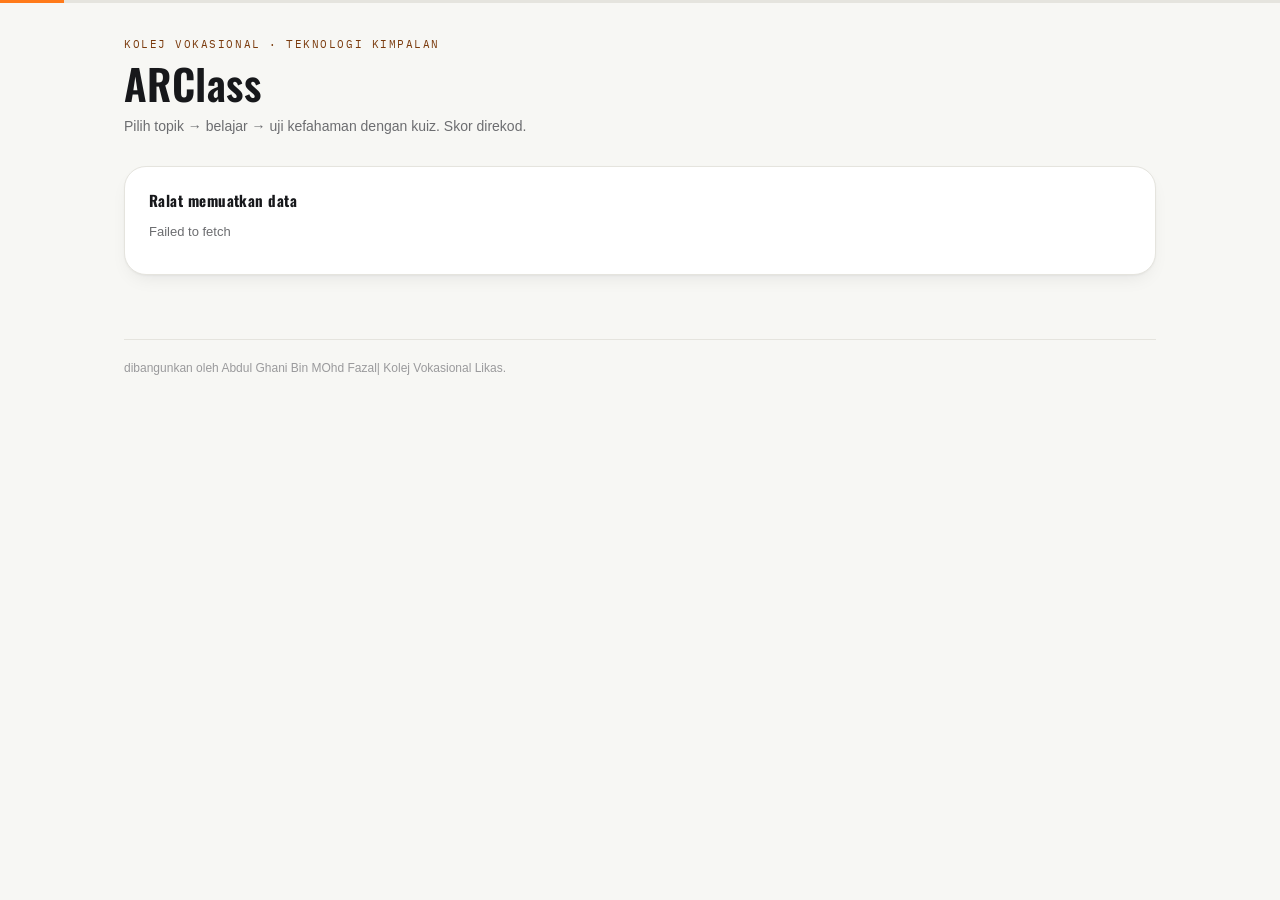
==== commit b181be19: "Update subhead and footer text in index.html" ====
--- a/student/index.html
+++ b/student/index.html
@@ -14,7 +14,7 @@
 <header class="top">
   <p class="eyebrow">Kolej Vokasional · Teknologi Kimpalan</p>
   <h1>ARClass</h1>
-  <p class="subhead">Pilih topik → belajar dengan imbas kad → uji kefahaman dengan kuiz. Skor kamu direkod pada papan pendahulu.</p>
+  <p class="subhead">Pilih topik → belajar → uji kefahaman dengan kuiz. Skor direkod.</p>
 </header>
 
 <main>
@@ -22,8 +22,7 @@
   <div class="grid" id="topic-grid"></div>
 
   <footer class="note">
-    Guna kamera memerlukan kebenaran browser dan sambungan https/localhost. Kalau kad AR tak dikesan,
-    cuba Mod 3D dahulu untuk pastikan kandungan sedia.
+    dibangunkan oleh Abdul Ghani Bin MOhd Fazal| Kolej Vokasional Likas.
   </footer>
 </main>
 
--- a/shared/css/style.css
+++ b/shared/css/style.css
@@ -166,6 +166,11 @@
   background:rgba(255,255,255,.9);backdrop-filter:blur(10px);
   padding:9px 14px;border-radius:var(--radius-pill);box-shadow:var(--shadow-sm);
 }
+/* Mod 3D: sorok pill tajuk kanan-atas - item-select (pill kolaps bawah
+   "← Senarai") dah papar NAMA ITEM YANG SAMA, jadi dua pill bertindan
+   cuma berulang tanpa tambah maklumat. Mod AR kekal papar pill ini
+   (item-select disorok dalam Mod AR - kad fizikal yang tentukan item). */
+.viewer-wrap.mode-3d .hud-top .title{display:none;}
 
 .hud-status{
   position:absolute;bottom:var(--safe-bottom, 16px);left:50%;transform:translateX(-50%);
@@ -206,21 +211,11 @@
   .item-info-panel{left:20px;right:auto;}
 }
 
-.info-toggle-btn{
-  position:absolute;
-  /* sits ABOVE the status pill, never behind/overlapping it */
-  bottom:calc(var(--safe-bottom, 16px) + 52px);
-  z-index:5;font-family:var(--sans);font-weight:700;font-size:13px;
-  padding:13px 20px;border-radius:var(--radius-pill);border:none;
-  background:rgba(17,18,21,.72);backdrop-filter:blur(14px);color:#fff;cursor:pointer;
-  box-shadow:var(--shadow-float);display:flex;align-items:center;gap:8px;
-}
-.info-toggle-btn.active{background:var(--arc);color:#fff;}
-#btn-info{left:14px;right:14px;max-width:260px;margin:0 auto;}
-#btn-youtube{left:14px;right:14px;max-width:260px;margin:0 auto;bottom:calc(var(--safe-bottom, 16px) + 108px) !important;}
-
-/* mode toggle lives as a small floating stack on the bottom-right, out of
-   the way of the scrolling item picker up top */
+/* FAB stack bottom-right: info (i) circle sits on top of the 3D/AR toggle.
+   btn-youtube ("Video Penerangan") now lives IN this same stack, right below
+   the AR circle - it used to be a separate labelled pill lower on screen,
+   which the dynamic ▶ MAIN/JEDA video button (added by ar-core.js) would
+   collide with. Styled as a plain round YouTube-red play icon, not text. */
 .mode-toggle{
   position:absolute;bottom:max(96px, env(safe-area-inset-bottom, 0px) + 96px);right:16px;z-index:5;
   display:flex;flex-direction:column;gap:8px;
@@ -229,14 +224,18 @@
   font-family:var(--sans);font-weight:700;font-size:12px;width:46px;height:46px;border-radius:50%;
   border:none;background:rgba(255,255,255,.92);backdrop-filter:blur(10px);color:var(--ink-dim);cursor:pointer;
   box-shadow:var(--shadow-float);
+  display:flex;align-items:center;justify-content:center;
 }
 .mode-toggle button.active{background:var(--arc);color:#fff;}
-
-/* single collapsible item selector: one pill button that opens a dropdown
-   list of every item (grouped under its parent when it has sub-items) */
-.item-select{position:absolute;top:74px;left:16px;right:16px;z-index:7;}
+.mode-toggle #btn-info{font-style:italic;font-size:16px;font-weight:800;}
+.mode-toggle #btn-youtube{background:#ff0000;color:#fff;}
+.mode-toggle #btn-youtube svg{margin-left:2px;} /* optik: segitiga ▶ nampak lebih "tengah" sedikit ke kanan */
+
+/* single collapsible item selector: a compact pill that opens a dropdown
+   list of every item, sized to its own content (not the full row) */
+.item-select{position:absolute;top:74px;left:16px;z-index:7;max-width:min(72vw,320px);}
 .item-select-toggle{
-  width:100%;display:flex;align-items:center;justify-content:space-between;gap:10px;
+  width:auto;max-width:100%;display:inline-flex;align-items:center;justify-content:space-between;gap:10px;
   font-family:var(--sans);font-weight:700;font-size:13.5px;text-align:left;
   padding:12px 16px;border-radius:var(--radius-pill);border:none;
   background:rgba(255,255,255,.94);backdrop-filter:blur(10px);color:var(--ink);cursor:pointer;
@@ -248,9 +247,9 @@
 .item-select.open .item-select-toggle .chev{transform:rotate(180deg);}
 
 .item-select-menu{
-  position:absolute;top:100%;left:0;right:0;
-  background:var(--surface);border-radius:0 0 var(--radius-lg) var(--radius-lg);
-  box-shadow:var(--shadow-float);max-height:min(52vh,420px);overflow-y:auto;
+  position:absolute;top:100%;left:0;min-width:220px;max-width:min(80vw,340px);
+  background:var(--surface);border-radius:0 var(--radius-lg) var(--radius-lg) var(--radius-lg);
+  box-shadow:var(--shadow-float);max-height:min(52vh,420px);overflow-y:auto;overflow-x:hidden;
   display:none;padding:6px 0;
 }
 .item-select.open .item-select-menu{display:block;}
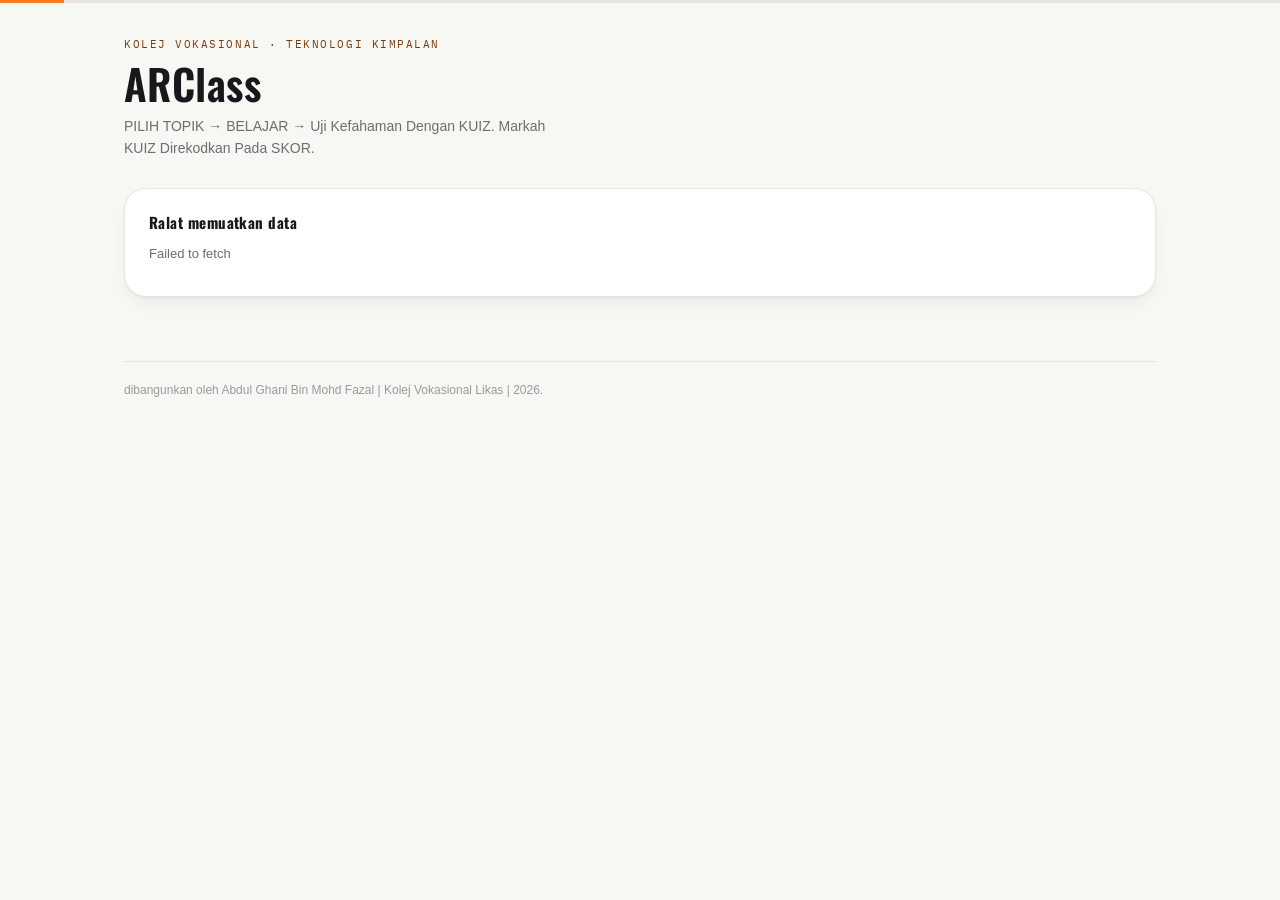
==== commit 7542ec0b: "Update text for improved clarity and formatting" ====
--- a/student/index.html
+++ b/student/index.html
@@ -14,7 +14,7 @@
 <header class="top">
   <p class="eyebrow">Kolej Vokasional · Teknologi Kimpalan</p>
   <h1>ARClass</h1>
-  <p class="subhead">Pilih topik → belajar → uji kefahaman dengan kuiz. Skor direkod.</p>
+  <p class="subhead">PILIH TOPIK → BELAJAR → Uji Kefahaman Dengan KUIZ. Markah KUIZ Direkodkan Pada SKOR.</p>
 </header>
 
 <main>
@@ -22,7 +22,7 @@
   <div class="grid" id="topic-grid"></div>
 
   <footer class="note">
-    dibangunkan oleh Abdul Ghani Bin MOhd Fazal| Kolej Vokasional Likas.
+    dibangunkan oleh Abdul Ghani Bin Mohd Fazal | Kolej Vokasional Likas | 2026.
   </footer>
 </main>
 
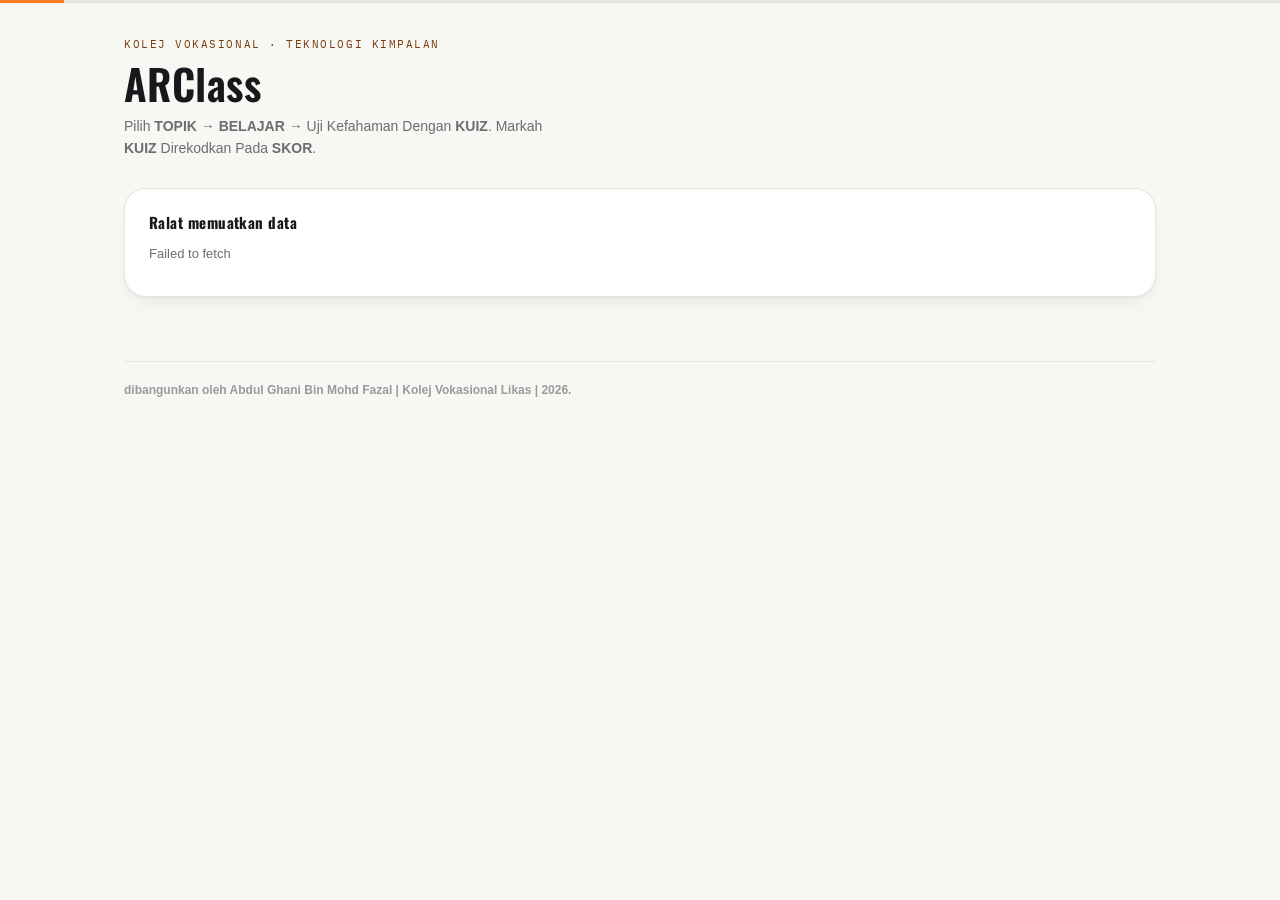
==== commit 22f6e82f: "Emphasize text with bold tags in index.html" ====
--- a/student/index.html
+++ b/student/index.html
@@ -14,7 +14,7 @@
 <header class="top">
   <p class="eyebrow">Kolej Vokasional · Teknologi Kimpalan</p>
   <h1>ARClass</h1>
-  <p class="subhead">PILIH TOPIK → BELAJAR → Uji Kefahaman Dengan KUIZ. Markah KUIZ Direkodkan Pada SKOR.</p>
+  <p class="subhead">Pilih <b>TOPIK</b> → <b>BELAJAR</b> → Uji Kefahaman Dengan <b>KUIZ</b>. Markah <b>KUIZ</b> Direkodkan Pada <b>SKOR</b>.</p>
 </header>
 
 <main>
@@ -22,7 +22,7 @@
   <div class="grid" id="topic-grid"></div>
 
   <footer class="note">
-    dibangunkan oleh Abdul Ghani Bin Mohd Fazal | Kolej Vokasional Likas | 2026.
+    <strong>dibangunkan oleh Abdul Ghani Bin Mohd Fazal | Kolej Vokasional Likas | 2026.</strong>
   </footer>
 </main>
 
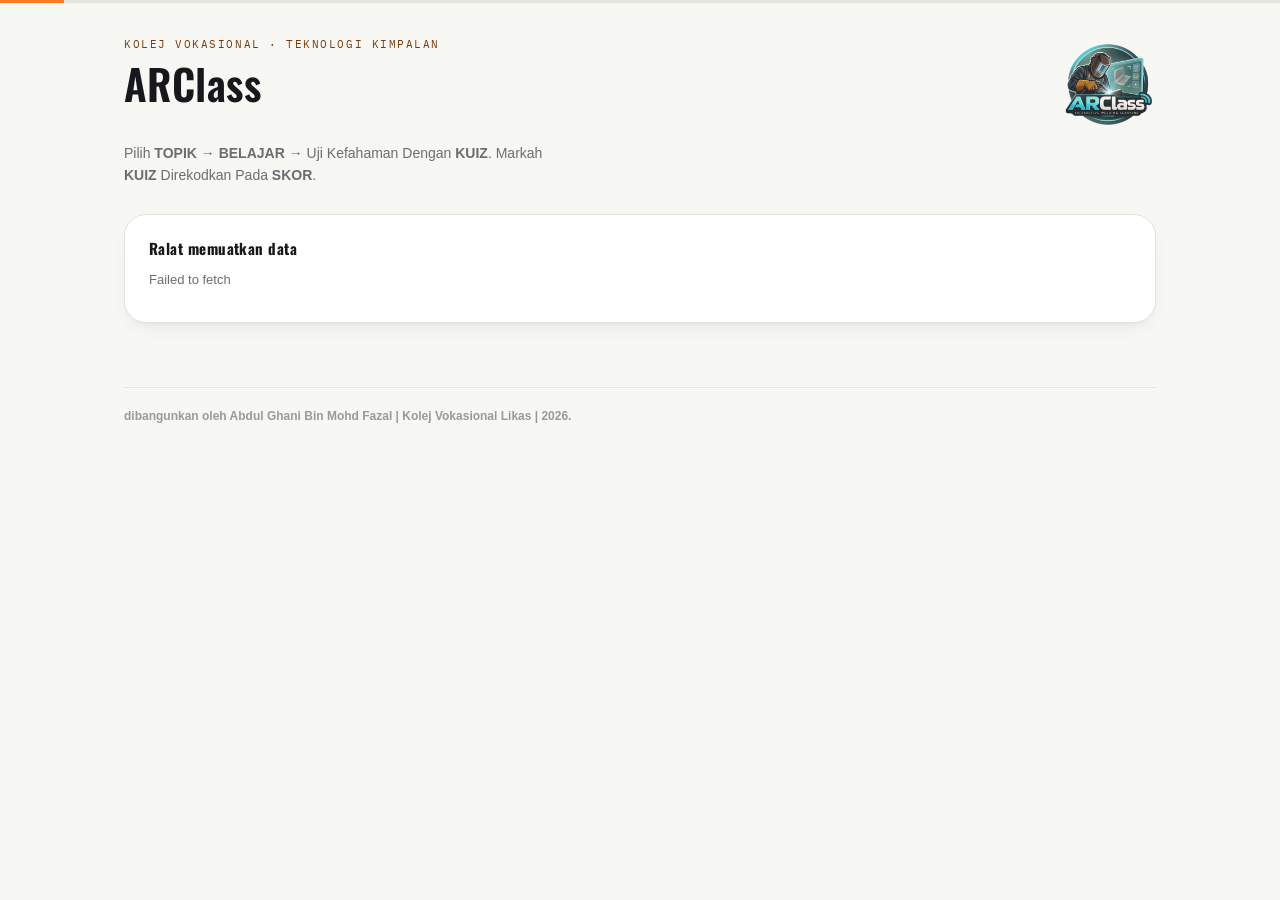
==== commit c7440f54: "Add ARClass logo to student header This update adds the ARClass logo to the student page header and " ====
--- a/student/index.html
+++ b/student/index.html
@@ -12,8 +12,13 @@
 
 <div class="hazard"></div>
 <header class="top">
-  <p class="eyebrow">Kolej Vokasional · Teknologi Kimpalan</p>
-  <h1>ARClass</h1>
+  <div class="top-row">
+    <div class="top-text">
+      <p class="eyebrow">Kolej Vokasional · Teknologi Kimpalan</p>
+      <h1>ARClass</h1>
+    </div>
+    <img class="brand-logo" src="../shared/assets/logo.png" alt="Logo ARClass">
+  </div>
   <p class="subhead">Pilih <b>TOPIK</b> → <b>BELAJAR</b> → Uji Kefahaman Dengan <b>KUIZ</b>. Markah <b>KUIZ</b> Direkodkan Pada <b>SKOR</b>.</p>
 </header>
 
--- a/shared/css/style.css
+++ b/shared/css/style.css
@@ -64,10 +64,18 @@
 }
 
 header.top{padding:34px 24px 22px;max-width:1080px;margin:0 auto;}
+/* Logo diletak KANAN, tajuk teks kekal KIRI - elak dua "ARClass" (teks h1 +
+   wordmark dalam logo) bertindih/bersesak sebelah-menyebelah; letak logo
+   jauh dari teks juga isi ruang kosong kanan-atas dengan kemas. */
+.top-row{display:flex;align-items:flex-start;justify-content:space-between;gap:24px;flex-wrap:wrap;}
+.brand-logo{width:96px;height:96px;object-fit:contain;flex:0 0 auto;}
 .eyebrow{font-family:var(--mono);font-size:11px;letter-spacing:.14em;text-transform:uppercase;color:var(--arc-ink);margin:0 0 10px;}
 h1{font-family:var(--display);font-weight:600;letter-spacing:.01em;font-size:clamp(28px,5vw,42px);margin:0;line-height:1.08;color:var(--ink);}
 h2{font-family:var(--display);font-size:15px;letter-spacing:.03em;color:var(--ink);margin:0 0 14px;}
 .subhead{color:var(--ink-dim);font-size:14px;margin:10px 0 0;max-width:58ch;line-height:1.55;}
+@media (max-width:520px){
+  .brand-logo{width:64px;height:64px;}
+}
 
 main{max-width:1080px;margin:0 auto;padding:6px 24px 60px;}
 
